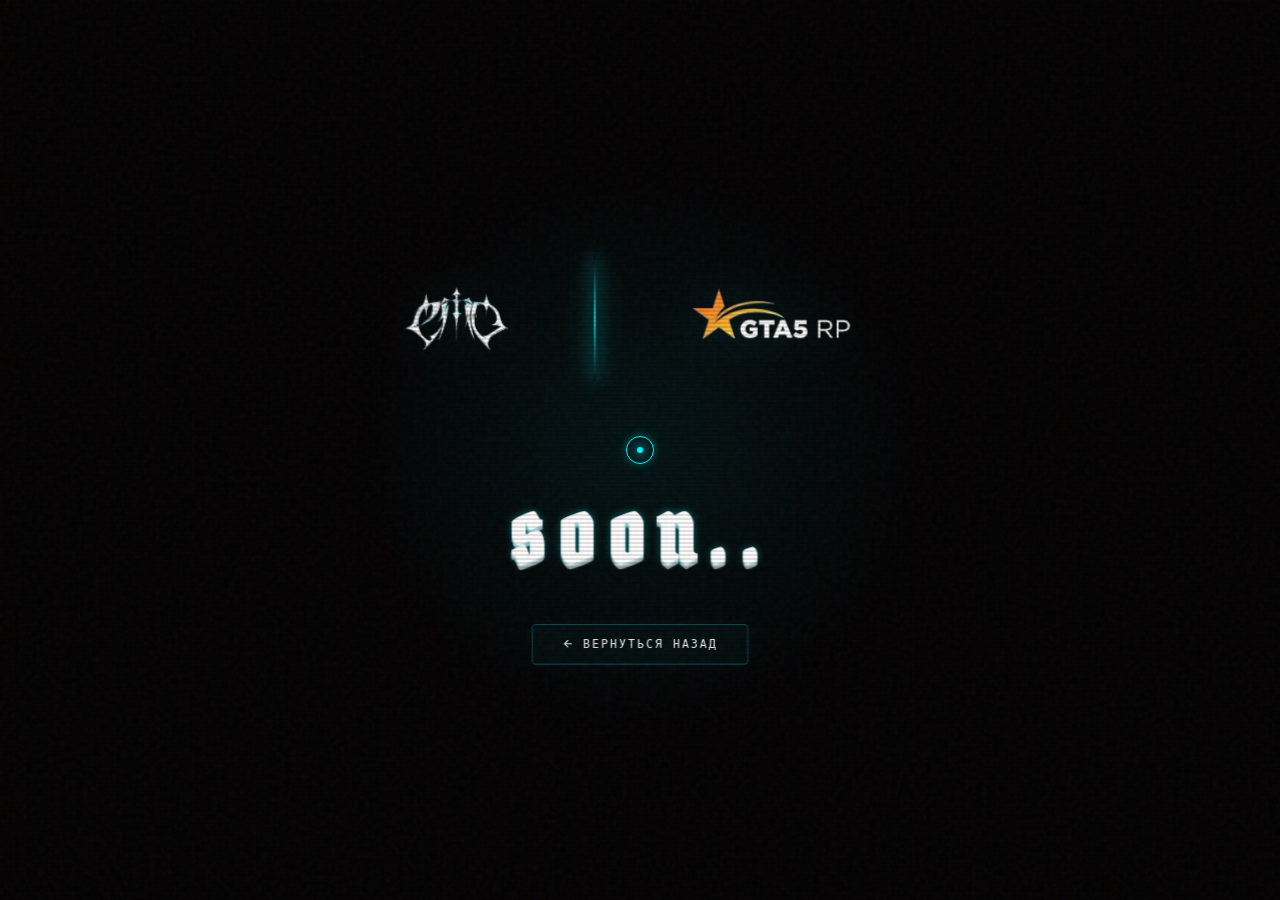
==== soon.html @ 6a850894 "Refactor, Design and Content: Update typography system to modular variables, remove sigil popup trig" ====
<!DOCTYPE html>
<html lang="ru">
<head>
    <script>
        if (window.self !== window.top) {
            document.documentElement.classList.add('embedded');
        }
    </script>
    <meta charset="UTF-8">
    <meta name="viewport" content="width=device-width, initial-scale=1.0">
    <title>EMO CLXN — Coming Soon</title>
    <link rel="icon" href="./assets/image.png" type="image/png">
    
    <!-- Google Fonts & Styles -->
    <link href="https://fonts.googleapis.com/css2?family=Outfit:wght@300;400;500;600;700;800&family=Syne:wght@700;800&family=Fira+Code:wght@400;500;600&family=Chakra+Petch:wght@400;500;600;700&family=UnifrakturMaguntia&family=Orbitron:wght@500;700;900&family=Pirata+One&family=JetBrains+Mono:wght@400;500;600;700&display=swap" rel="stylesheet">
    
    <style>
        :root {
            --bg-color: #000000;
            --accent-cyan: #00f3ff;
            --text-color: #ffffff;
            --muted-text: rgba(255, 255, 255, 0.4);
            --glass-border: rgba(0, 243, 255, 0.15);

            /* Font Families System */
            --font-main: 'Outfit', sans-serif;
            --font-display: 'Chakra Petch', 'Syne', sans-serif;
            --font-code: 'JetBrains Mono', 'Fira Code', monospace;
            --font-gothic: 'Pirata One', 'UnifrakturMaguntia', serif;
        }

        * {
            box-sizing: border-box;
            margin: 0;
            padding: 0;
            cursor: none; /* Hide default cursor to use LERP custom target */
        }

        body {
            background-color: var(--bg-color);
            color: var(--text-color);
            font-family: var(--font-main);
            height: 100vh;
            overflow: hidden;
            display: flex;
            flex-direction: column;
            justify-content: center;
            align-items: center;
            perspective: 1000px; /* Enable 3D perspective */
        }

        .embedded body {
            background: transparent !important;
            background-color: transparent !important;
        }

        /* Scanline & Noise CRT overlays */
        .scanlines {
            position: fixed;
            top: 0;
            left: 0;
            width: 100%;
            height: 100%;
            background: linear-gradient(
                rgba(18, 16, 16, 0) 50%, 
                rgba(0, 0, 0, 0.25) 50%
            ), linear-gradient(
                90deg,
                rgba(255, 0, 0, 0.06),
                rgba(0, 255, 0, 0.02),
                rgba(0, 0, 255, 0.06)
            );
            background-size: 100% 4px, 6px 100%;
            pointer-events: none;
            z-index: 99;
            opacity: 0.45;
        }

        .noise-overlay {
            position: fixed;
            top: 0;
            left: 0;
            width: 100%;
            height: 100%;
            background: url("data:image/svg+xml,%3Csvg viewBox='0 0 200 200' xmlns='http://www.w3.org/2000/svg'%3E%3Cfilter id='noiseFilter'%3E%3CfeTurbulence type='fractalNoise' baseFrequency='0.8' numOctaves='3' stitchTiles='stitch'/%3E%3C/filter%3E%3Crect width='100%25' height='100%25' filter='url(%23noiseFilter)'/%3E%3C/svg%3E");
            opacity: 0.05;
            pointer-events: none;
            z-index: 98;
        }

        /* Ambient glowing background */
        .radial-glow {
            position: absolute;
            top: 50%;
            left: 50%;
            transform: translate(-50%, -50%);
            width: 600px;
            height: 600px;
            background: radial-gradient(circle, rgba(0, 243, 255, 0.08) 0%, rgba(0, 0, 0, 0) 70%);
            pointer-events: none;
            z-index: 1;
        }

        /* Interactive 3D Card */
        .tilt-container {
            display: flex;
            flex-direction: column;
            align-items: center;
            justify-content: center;
            z-index: 5;
            transform-style: preserve-3d;
            transition: transform 0.1s ease-out;
            padding: 40px;
        }

        .logo-row {
            display: flex;
            align-items: center;
            justify-content: center;
            gap: 50px;
            transform: translateZ(50px); /* Lift logos in 3D */
            margin-bottom: 50px;
        }

        .logo-wrapper {
            display: flex;
            align-items: center;
            justify-content: center;
            filter: drop-shadow(0 0 25px rgba(0, 243, 255, 0.15));
            transition: filter 0.3s ease;
        }

        .logo-wrapper:hover {
            filter: drop-shadow(0 0 35px rgba(0, 243, 255, 0.3));
        }

        .logo-emo {
            height: 160px;
            width: auto;
            object-fit: contain;
            display: block;
        }

        .logo-gta {
            height: 145px;
            width: auto;
            object-fit: contain;
            display: block;
            mix-blend-mode: screen; /* Instantly crop black background */
        }

        /* Vertical Divider Line */
        .divider {
            width: 2px;
            height: 120px;
            background: linear-gradient(to bottom, transparent, var(--accent-cyan), transparent);
            box-shadow: 0 0 15px var(--accent-cyan), 0 0 30px var(--accent-cyan);
            opacity: 0.8;
            animation: dividerGlow 2s ease-in-out infinite alternate;
        }

        /* 3D Liquid Chrome Gothic Text */
        .soon-text-container {
            transform: translateZ(80px); /* Higher 3D lift for depth */
            margin-top: 20px;
            text-align: center;
        }

        .soon-text {
            font-family: var(--font-gothic);
            font-size: 5rem;
            color: #ffffff;
            text-transform: lowercase;
            letter-spacing: 0.15em;
            display: inline-block;
            position: relative;
            text-shadow: 
                0 0 8px rgba(0, 243, 255, 0.4),
                0 1px 0 #e0e0e0,
                0 2px 0 #cccccc,
                0 3px 0 #b8b8b8,
                0 4px 0 #a3a3a3,
                0 5px 0 #8e8e8e,
                0 6px 8px rgba(0, 0, 0, 0.6);
            animation: floatText 4s ease-in-out infinite alternate;
        }

        /* Custom LERP Custom Cursor */
        .custom-cursor-dot {
            width: 6px;
            height: 6px;
            background-color: var(--accent-cyan);
            border-radius: 50%;
            position: fixed;
            transform: translate(-50%, -50%);
            pointer-events: none;
            z-index: 1000;
            box-shadow: 0 0 10px var(--accent-cyan), 0 0 20px var(--accent-cyan);
        }

        .custom-cursor-circle {
            width: 28px;
            height: 28px;
            border: 1.5px solid var(--accent-cyan);
            border-radius: 50%;
            position: fixed;
            transform: translate(-50%, -50%);
            pointer-events: none;
            z-index: 999;
            transition: width 0.2s, height 0.2s, background-color 0.2s;
            box-shadow: 0 0 8px rgba(0, 243, 255, 0.3);
        }

        /* Action back button */
        .back-btn-container {
            margin-top: 40px;
            transform: translateZ(40px);
        }

        .back-btn {
            background: rgba(0, 243, 255, 0.03);
            color: var(--text-color);
            border: 1px solid rgba(0, 243, 255, 0.25);
            padding: 12px 28px;
            font-family: 'Share Tech Mono', monospace;
            font-size: 11px;
            letter-spacing: 2px;
            text-transform: uppercase;
            border-radius: 4px;
            text-decoration: none;
            transition: all 0.3s ease;
            box-shadow: 0 0 15px rgba(0, 243, 255, 0.05);
            display: inline-flex;
            align-items: center;
            gap: 8px;
        }

        .back-btn:hover {
            background: rgba(0, 243, 255, 0.1);
            border-color: var(--accent-cyan);
            box-shadow: 0 0 20px rgba(0, 243, 255, 0.25);
            color: #fff;
            text-shadow: 0 0 5px rgba(255, 255, 255, 0.5);
        }

        /* Animations */
        @keyframes dividerGlow {
            from {
                height: 80px;
                opacity: 0.6;
                box-shadow: 0 0 10px var(--accent-cyan);
            }
            to {
                height: 100px;
                opacity: 1;
                box-shadow: 0 0 25px var(--accent-cyan), 0 0 45px var(--accent-cyan);
            }
        }

        @keyframes floatText {
            from {
                transform: translateY(0) rotate(0deg);
                text-shadow: 
                    0 0 8px rgba(0, 243, 255, 0.4),
                    0 1px 0 #e0e0e0,
                    0 2px 0 #cccccc,
                    0 3px 0 #b8b8b8,
                    0 4px 0 #a3a3a3,
                    0 5px 0 #8e8e8e,
                    0 6px 8px rgba(0, 0, 0, 0.6);
            }
            to {
                transform: translateY(-8px) rotate(-1deg);
                text-shadow: 
                    0 0 18px rgba(0, 243, 255, 0.7),
                    0 1px 0 #ffffff,
                    0 2px 0 #f0f0f0,
                    0 3px 0 #d9d9d9,
                    0 4px 0 #c4c4c4,
                    0 5px 0 #b0b0b0,
                    0 10px 15px rgba(0, 0, 0, 0.8);
            }
        }

        /* Responsive scaling */
        @media (max-width: 768px) {
            .logo-row {
                gap: 25px;
            }
            .logo-emo {
                height: 80px;
            }
            .logo-gta {
                height: 75px;
            }
            .divider {
                height: 60px;
            }
            .soon-text {
                font-size: 3.5rem;
            }
        }
    </style>
</head>
<body>

    <!-- CRT Visual Overlays -->
    <div class="scanlines"></div>
    <div class="noise-overlay"></div>
    <div class="radial-glow"></div>

    <!-- 3D Parallax Container -->
    <div class="tilt-container" id="tiltContainer">
        
        <!-- Symmetrical Logos Row -->
        <div class="logo-row">
            <div class="logo-wrapper">
                <img src="./assets/image.png" alt="EMO Logo" class="logo-emo">
            </div>
            
            <div class="divider"></div>
            
            <div class="logo-wrapper">
                <img src="./assets/gta5rp.png" alt="GTA5 RP Logo" class="logo-gta">
            </div>
        </div>
        
        <!-- Metallic Gothic soon.. -->
        <div class="soon-text-container">
            <h1 class="soon-text">soon..</h1>
        </div>

        <!-- Back Button -->
        <div class="back-btn-container">
            <a href="index.html" class="back-btn">
                <svg viewBox="0 0 24 24" fill="none" stroke="currentColor" stroke-width="2" style="width: 12px; height: 12px;">
                    <path d="M19 12H5M12 19l-7-7 7-7"/>
                </svg>
                Вернуться назад
            </a>
        </div>
        
    </div>

    <!-- High-Tech Custom Target Cursor -->
    <div class="custom-cursor-dot" id="cursorDot"></div>
    <div class="custom-cursor-circle" id="cursorCircle"></div>

    <script>
        // Check if running inside an iframe
        if (window.self !== window.top) {
            document.addEventListener('DOMContentLoaded', () => {
                const backBtn = document.querySelector('.back-btn-container');
                const curDot = document.getElementById('cursorDot');
                const curCirc = document.getElementById('cursorCircle');
                if (backBtn) backBtn.style.display = 'none';
                if (curDot) curDot.style.display = 'none';
                if (curCirc) curCirc.style.display = 'none';
                
                // Adjust card styling when embedded inside the iframe
                document.body.style.background = 'transparent';
                document.body.style.cursor = 'none';
                const tiltCont = document.getElementById('tiltContainer');
                if (tiltCont) {
                    tiltCont.style.padding = '10px';
                }
            });
        }

        // Custom LERP Cursor Logic
        const cursorDot = document.getElementById('cursorDot');
        const cursorCircle = document.getElementById('cursorCircle');
        
        let mouseX = window.innerWidth / 2;
        let mouseY = window.innerHeight / 2;
        let dotX = mouseX;
        let dotY = mouseY;
        let circleX = mouseX;
        let circleY = mouseY;
        
        window.addEventListener('mousemove', (e) => {
            mouseX = e.clientX;
            mouseY = e.clientY;
        });

        // Hover expand cursor effect
        const interactiveElements = document.querySelectorAll('a, button, .logo-wrapper');
        interactiveElements.forEach(el => {
            el.addEventListener('mouseenter', () => {
                cursorCircle.style.width = '42px';
                cursorCircle.style.height = '42px';
                cursorCircle.style.backgroundColor = 'rgba(0, 243, 255, 0.08)';
            });
            el.addEventListener('mouseleave', () => {
                cursorCircle.style.width = '28px';
                cursorCircle.style.height = '28px';
                cursorCircle.style.backgroundColor = 'transparent';
            });
        });

        // LERP loop
        function updateCursor() {
            // Instant dot
            dotX += (mouseX - dotX) * 0.3;
            dotY += (mouseY - dotY) * 0.3;
            
            // Slow lag circle
            circleX += (mouseX - circleX) * 0.12;
            circleY += (mouseY - circleY) * 0.12;
            
            cursorDot.style.left = `${dotX}px`;
            cursorDot.style.top = `${dotY}px`;
            
            cursorCircle.style.left = `${circleX}px`;
            cursorCircle.style.top = `${circleY}px`;
            
            requestAnimationFrame(updateCursor);
        }
        updateCursor();

        // 3D Parallax Tilt Effect
        const tiltContainer = document.getElementById('tiltContainer');
        const maxTilt = 15; // Max angle in degrees
        
        window.addEventListener('mousemove', (e) => {
            const width = window.innerWidth;
            const height = window.innerHeight;
            
            // Calculate cursor offset from center (-1 to 1)
            const xVal = (e.clientX - width / 2) / (width / 2);
            const yVal = (e.clientY - height / 2) / (height / 2);
            
            // Rotate card accordingly (invert Y for natural tilt)
            const rotateX = (-yVal * maxTilt).toFixed(2);
            const rotateY = (xVal * maxTilt).toFixed(2);
            
            tiltContainer.style.transform = `rotateX(${rotateX}deg) rotateY(${rotateY}deg)`;
        });
        
        // Listen for parent page mouse coordinates for cross-frame 3D tilt tracking
        window.addEventListener('message', (e) => {
            if (e.data && e.data.type === 'mousemove') {
                if (e.data.isHovered) {
                    const rotateX = (-e.data.relativeY * maxTilt).toFixed(2);
                    const rotateY = (e.data.relativeX * maxTilt).toFixed(2);
                    
                    if (tiltContainer) {
                        tiltContainer.style.transition = 'transform 0.1s ease-out';
                        tiltContainer.style.transform = `rotateX(${rotateX}deg) rotateY(${rotateY}deg) scale(1.03)`;
                    }
                } else {
                    // Reset tilt smoothly when cursor moves away
                    if (tiltContainer) {
                        tiltContainer.style.transition = 'transform 0.5s cubic-bezier(0.25, 1, 0.5, 1)';
                        tiltContainer.style.transform = 'rotateX(0deg) rotateY(0deg) scale(1)';
                    }
                }
            }
        });
        
        // Reset tilt on leave (standalone page mode)
        window.addEventListener('mouseleave', () => {
            if (tiltContainer) {
                tiltContainer.style.transition = 'transform 0.5s cubic-bezier(0.25, 1, 0.5, 1)';
                tiltContainer.style.transform = 'rotateX(0deg) rotateY(0deg) scale(1)';
            }
        });
    </script>
</body>
</html>
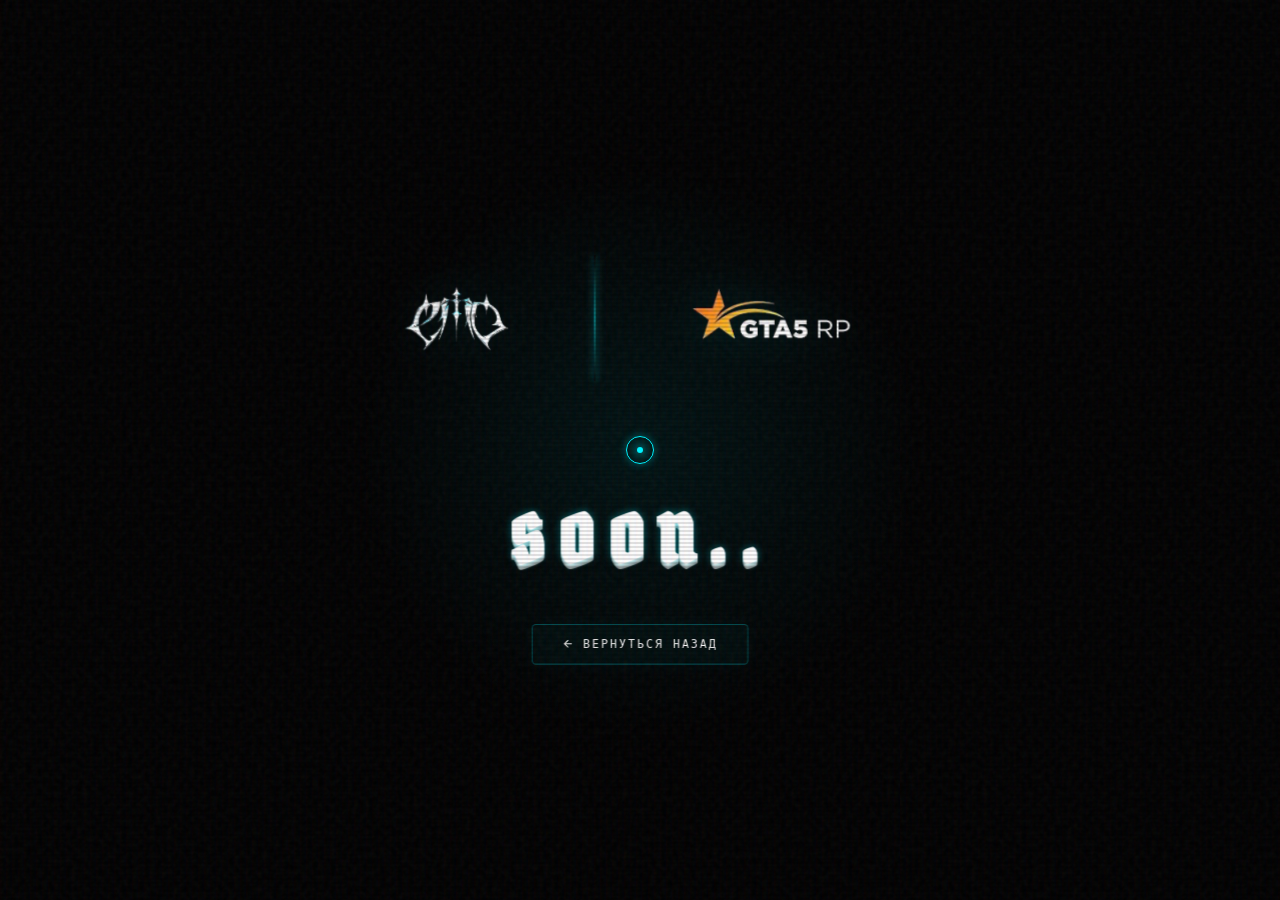
==== commit 85c51ab7: "UI: Increase height of social icon container badges to 140px on desktop and 96px on mobile" ====
--- a/soon.html
+++ b/soon.html
@@ -8,8 +8,11 @@
     </script>
     <meta charset="UTF-8">
     <meta name="viewport" content="width=device-width, initial-scale=1.0">
-    <title>EMO CLXN — Coming Soon</title>
-    <link rel="icon" href="./assets/image.png" type="image/png">
+    <title>EMO CLXN — GTA 5 RP | Majestic RP, RageMP & Alt:V Domination</title>
+    <meta name="description" content="Официальный сайт капт фамы EMO CLXN. Burton Domination, Majestic RP, RageMP и Alt:V капты. Раздел находится в стадии разработки.">
+    <meta name="keywords" content="gta 5 rp, majestic rp, ragemp, alt:v, capt fam, капт фама, гетто majestic, стрельба majestic, rage mp capt, alt v gta 5, heavy pistol, shadowplay, emo clxn">
+    <link rel="canonical" href="https://www.emoclxn.tech/soon.html">
+    <link rel="icon" href="./assets/image%20copy.png" type="image/png">
     
     <!-- Google Fonts & Styles -->
     <link href="https://fonts.googleapis.com/css2?family=Outfit:wght@300;400;500;600;700;800&family=Syne:wght@700;800&family=Fira+Code:wght@400;500;600&family=Chakra+Petch:wght@400;500;600;700&family=UnifrakturMaguntia&family=Orbitron:wght@500;700;900&family=Pirata+One&family=JetBrains+Mono:wght@400;500;600;700&display=swap" rel="stylesheet">
@@ -154,8 +157,8 @@
             width: 2px;
             height: 120px;
             background: linear-gradient(to bottom, transparent, var(--accent-cyan), transparent);
-            box-shadow: 0 0 15px var(--accent-cyan), 0 0 30px var(--accent-cyan);
-            opacity: 0.8;
+            box-shadow: 0 0 8px var(--accent-cyan);
+            opacity: 0.45;
             animation: dividerGlow 2s ease-in-out infinite alternate;
         }
 
@@ -315,13 +318,13 @@
         <!-- Symmetrical Logos Row -->
         <div class="logo-row">
             <div class="logo-wrapper">
-                <img src="./assets/image.png" alt="EMO Logo" class="logo-emo">
+                <img src="./assets/image.png" alt="EMO CLXN Majestic RP Esports Shield" class="logo-emo">
             </div>
             
             <div class="divider"></div>
             
             <div class="logo-wrapper">
-                <img src="./assets/gta5rp.png" alt="GTA5 RP Logo" class="logo-gta">
+                <img src="./assets/gta5rp.png" alt="GTA 5 RP RageMP Alt:V Capture Domination Logo" class="logo-gta">
             </div>
         </div>
         
